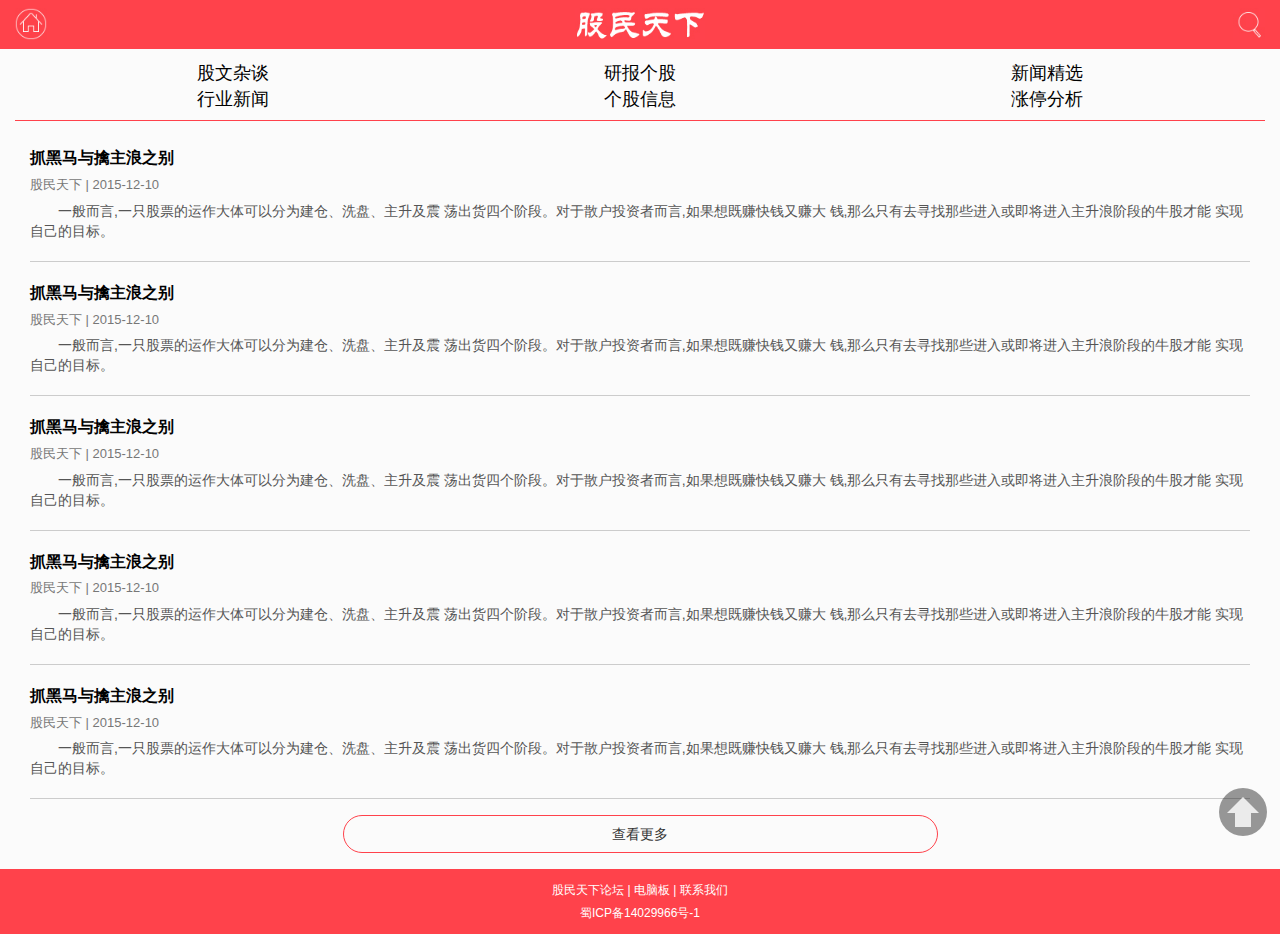
==== index.html @ 281223b6 "静态手机主页设计完成" ====
<!DOCTYPE html>
<html>
    <head>
        <meta charset="UTF-8"/> <!-- 声明编码标准，否有浏览器如火狐会中文乱码 -->
        <meta name="viewport" content="width=device-width, initial-scale=1"/> <!-- 告诉浏览器自适应 -->
        <title> 股民天下 | 个股信息 </title>
        <link rel="stylesheet" type="text/css" href="css/article_list.css"/>
        <link rel="shortcut icon" type="image/x-icon" href="favicon.ico"/>
        <script type="text/javascript" src="js/jquery.min.js"> </script>
        <script type="text/javascript" src="js/bootstrap.min.js"> </script> 
        <script type="text/javascript" src="js/to_top.js"> </script>
    </head>

    <body>
        <div class="container-fluid">
            <div class="to-top" title="回到顶部">  
                <div class="arrow"></div>  
                <div class="stick"></div>  
            </div>  
            <div class="row" id="header">
                <div class="col-xs-3">
                    <img alt="主页" src="img/home.jpg" id="logoHome">
                </div>
                <div class="col-xs-6">
                    <img alt="股民天下" src="img/logo.jpg" id="logoGumintx">
                </div>
                <div class="col-xs-3">
                    <img alt="搜索" src="img/search.jpg" id="logoSearch">
                </div>
            </div>    
            <div class="row">
                <div class="col-xs-12">
                    <div class="row">
                        <div class="col-xs-12" id="navigation">
                            <table>
                                <tr>
                                    <td><a href="article_list_gwzt.html"> 股文杂谈 </a></td>
                                    <td><a href="article_list_ybgg.html"> 研报个股 </a></td>
                                    <td><a href="article_list_xwjx.html"> 新闻精选 </a></td>
                                </tr>
                                </tr>
                                    <td><a href="article_list_hyxw.html"> 行业新闻 </a></td>
                                    <td class="active">
                                        <a href="article_list_ggxx.html"> 个股信息 </a>
                                    </td>
                                    <td><a href="article_list_ztfx.html"> 涨停分析 </a></td>
                            </table>
                        </div>
                    </div>
                    <div class="row">
                        <div class="col-xs-12" id="moduleArticleList">
                            <ul>
                                <li>
                                    <dl>
                                        <dt>
                                            <a href="article_detail.html" target="_blank">
                                                抓黑马与擒主浪之别
                                            </a>
                                        </dt>
                                        <p class="article-list-attribute"> 
                                            <span> 股民天下 | 2015-12-10 </span>
                                        </p>
                                        <dd>
                                            一般而言,一只股票的运作大体可以分为建仓、洗盘、主升及震
                                            荡出货四个阶段。对于散户投资者而言,如果想既赚快钱又赚大
                                            钱,那么只有去寻找那些进入或即将进入主升浪阶段的牛股才能
                                            实现自己的目标。
                                        </dd>
                                    </dl>
                                </li>
                                <li>
                                    <dl>
                                        <dt>
                                            <a href="article_detail.html" target="_blank">
                                                抓黑马与擒主浪之别
                                            </a>
                                        </dt>
                                        <p class="article-list-attribute"> 
                                            <span> 股民天下 | 2015-12-10 </span>
                                        </p>
                                        <dd>
                                            一般而言,一只股票的运作大体可以分为建仓、洗盘、主升及震
                                            荡出货四个阶段。对于散户投资者而言,如果想既赚快钱又赚大
                                            钱,那么只有去寻找那些进入或即将进入主升浪阶段的牛股才能
                                            实现自己的目标。
                                        </dd>
                                    </dl>
                                </li>
                                <li>
                                    <dl>
                                        <dt>
                                            <a href="article_detail.html" target="_blank">
                                                抓黑马与擒主浪之别
                                            </a>
                                        </dt>
                                        <p class="article-list-attribute"> 
                                            <span> 股民天下 | 2015-12-10 </span>
                                        </p>
                                        <dd>
                                            一般而言,一只股票的运作大体可以分为建仓、洗盘、主升及震
                                            荡出货四个阶段。对于散户投资者而言,如果想既赚快钱又赚大
                                            钱,那么只有去寻找那些进入或即将进入主升浪阶段的牛股才能
                                            实现自己的目标。
                                        </dd>
                                    </dl>
                                </li>
                                <li>
                                    <dl>
                                        <dt>
                                            <a href="article_detail.html" target="_blank">
                                                抓黑马与擒主浪之别
                                            </a>
                                        </dt>
                                        <p class="article-list-attribute"> 
                                            <span> 股民天下 | 2015-12-10 </span>
                                        </p>
                                        <dd>
                                            一般而言,一只股票的运作大体可以分为建仓、洗盘、主升及震
                                            荡出货四个阶段。对于散户投资者而言,如果想既赚快钱又赚大
                                            钱,那么只有去寻找那些进入或即将进入主升浪阶段的牛股才能
                                            实现自己的目标。
                                        </dd>
                                    </dl>
                                </li>
                                <li>
                                    <dl>
                                        <dt>
                                            <a href="article_detail.html" target="_blank">
                                                抓黑马与擒主浪之别
                                            </a>
                                        </dt>
                                        <p class="article-list-attribute"> 
                                            <span> 股民天下 | 2015-12-10 </span>
                                        </p>
                                        <dd>
                                            一般而言,一只股票的运作大体可以分为建仓、洗盘、主升及震
                                            荡出货四个阶段。对于散户投资者而言,如果想既赚快钱又赚大
                                            钱,那么只有去寻找那些进入或即将进入主升浪阶段的牛股才能
                                            实现自己的目标。
                                        </dd>
                                    </dl>
                                </li>
                            </ul>
                        </div>
                    </div>
                    <div class="row">
                        <div class="col-xs-6 col-xs-offset-3" id="more">
                            <p> 查看更多 </p>
                        </div>
                    </div>
                </div>
            </div>
            <div class="row" id="copyRight">
                <div class="col-xs-12">
                    <p>
                       股民天下论坛 | 电脑板 | 联系我们
                    </p>
                    <p>
                        蜀ICP备14029966号-1 
                    </p>
                </div>
            </div>
        </div>
    </body>

</html>
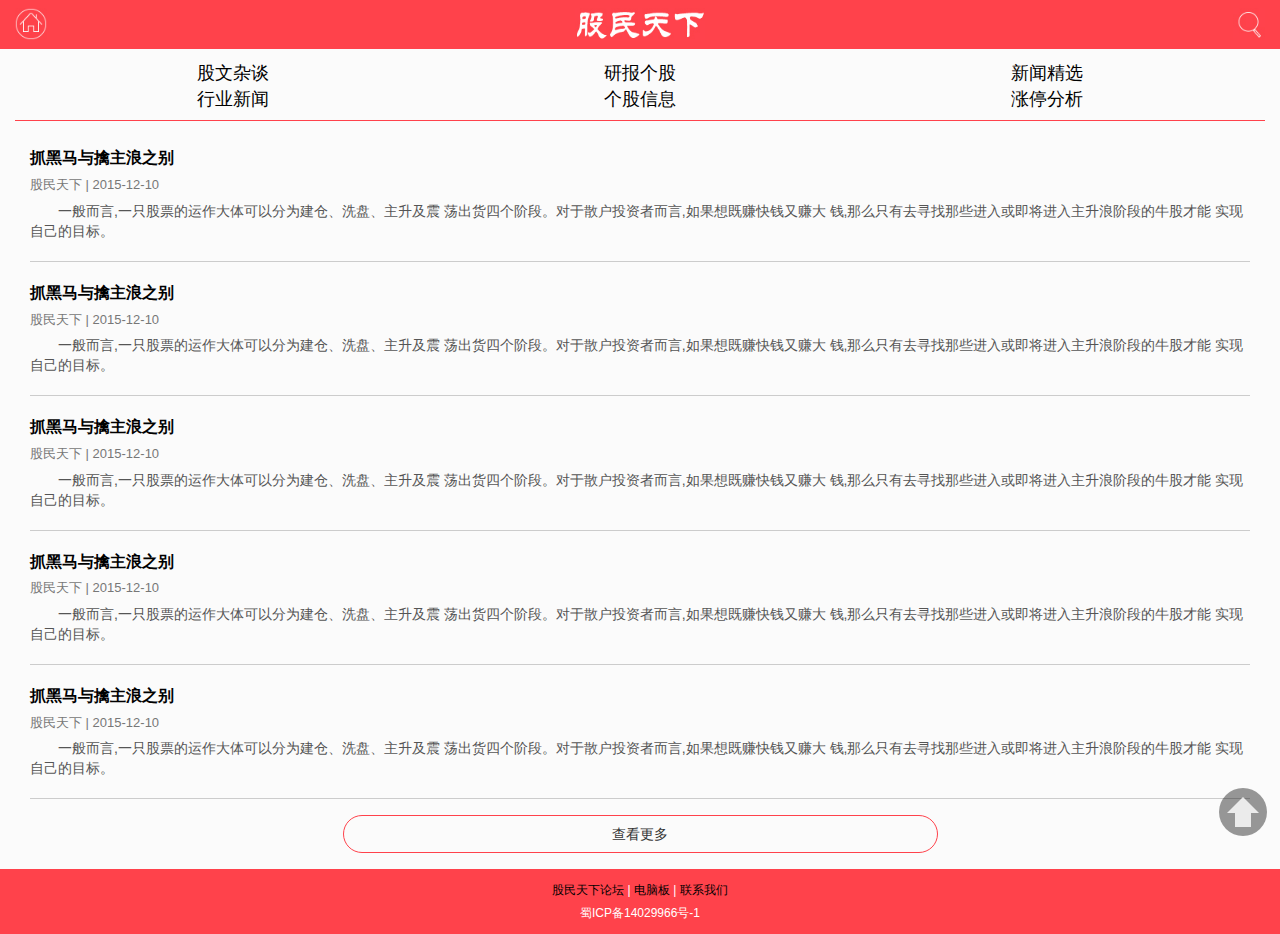
==== commit 043cd220: "Merge branch 'develop'" ====
--- a/index.html
+++ b/index.html
@@ -19,7 +19,9 @@
             </div>  
             <div class="row" id="header">
                 <div class="col-xs-3">
-                    <img alt="主页" src="img/home.jpg" id="logoHome">
+                    <a href="index.html">
+                        <img alt="主页" src="img/home.jpg" id="logoHome">
+                    </a>
                 </div>
                 <div class="col-xs-6">
                     <img alt="股民天下" src="img/logo.jpg" id="logoGumintx">
@@ -40,9 +42,7 @@
                                 </tr>
                                 </tr>
                                     <td><a href="article_list_hyxw.html"> 行业新闻 </a></td>
-                                    <td class="active">
-                                        <a href="article_list_ggxx.html"> 个股信息 </a>
-                                    </td>
+                                    <td><a href="article_list_ggxx.html"> 个股信息 </a></td>
                                     <td><a href="article_list_ztfx.html"> 涨停分析 </a></td>
                             </table>
                         </div>
@@ -153,7 +153,14 @@
             <div class="row" id="copyRight">
                 <div class="col-xs-12">
                     <p>
-                       股民天下论坛 | 电脑板 | 联系我们
+                       <a href="http://bbs.gumintx.cn/" target="_blank"> 股民天下论坛 </a> | 
+                       <a href="#"> 电脑板 </a> | 
+                       <a href="http://shang.qq.com/open_webaio.html?sigt=8d90e95912854bed6
+                            2d1a29ef9d72ee8b1cfee0b8e18634cfcd906ca8ac449efd7f82fb3920b3c5d6
+                            9d518416dba4adf&sigu=d68d51ae027c7ba9206aa3be4c7ad3c8f2df6ad32fb
+                            a3266b29d34071134885dc4aaa734c75f9639&tuin=379477233" target="_blank">
+                            联系我们
+                        </a>
                     </p>
                     <p>
                         蜀ICP备14029966号-1 
